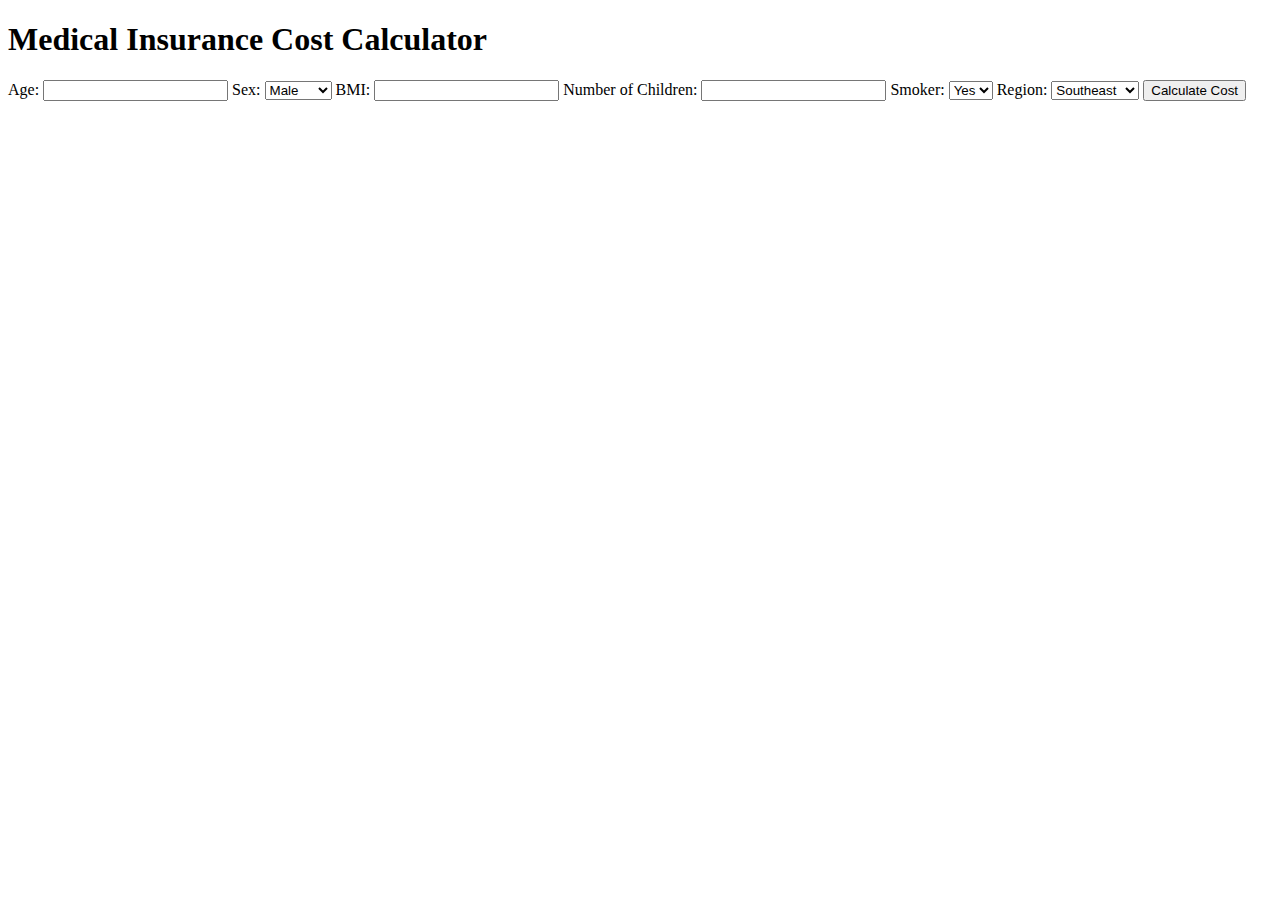
==== templates/index.html @ 2764f5c9 "First Commit" ====
<!DOCTYPE html>
<html lang="en">
<head>
    <meta charset="UTF-8">
    <meta http-equiv="X-UA-Compatible" content="IE=edge">
    <link rel="stylesheet" href="{{ url_for('static', filename='style.css') }}">
    <title>Medical Insurance Cost Calculator</title>
</head>
<body>
    <div class="container">
        <h1>Medical Insurance Cost Calculator</h1>
        <form action="/calculate" method="post">
            <label for="age">Age:</label>
            <input type="number" id="age" name="age" required>

            <label for="sex">Sex:</label>
            <select id="sex" name="sex" required>
                <option value="male">Male</option>
                <option value="female">Female</option>
            </select>

            <label for="bmi">BMI:</label>
            <input type="number" step="0.01" id="bmi" name="bmi" required>

            <label for="children">Number of Children:</label>
            <input type="number" id="children" name="children" required>

            <label for="smoker">Smoker:</label>
            <select id="smoker" name="smoker" required>
                <option value="yes">Yes</option>
                <option value="no">No</option>
               </select>
       
               <label for="region">Region:</label>
               <select id="region" name="region" required>
                <option value="southeast">Southeast</option>
                <option value="southwest">Southwest</option>
                <option value="northeast">Northheast</option>
                <option value="northwest">Northwest</option>
               </select>
       

       
               <button type="submit">Calculate Cost</button>
           </form>
       </div>
</body>
</html>
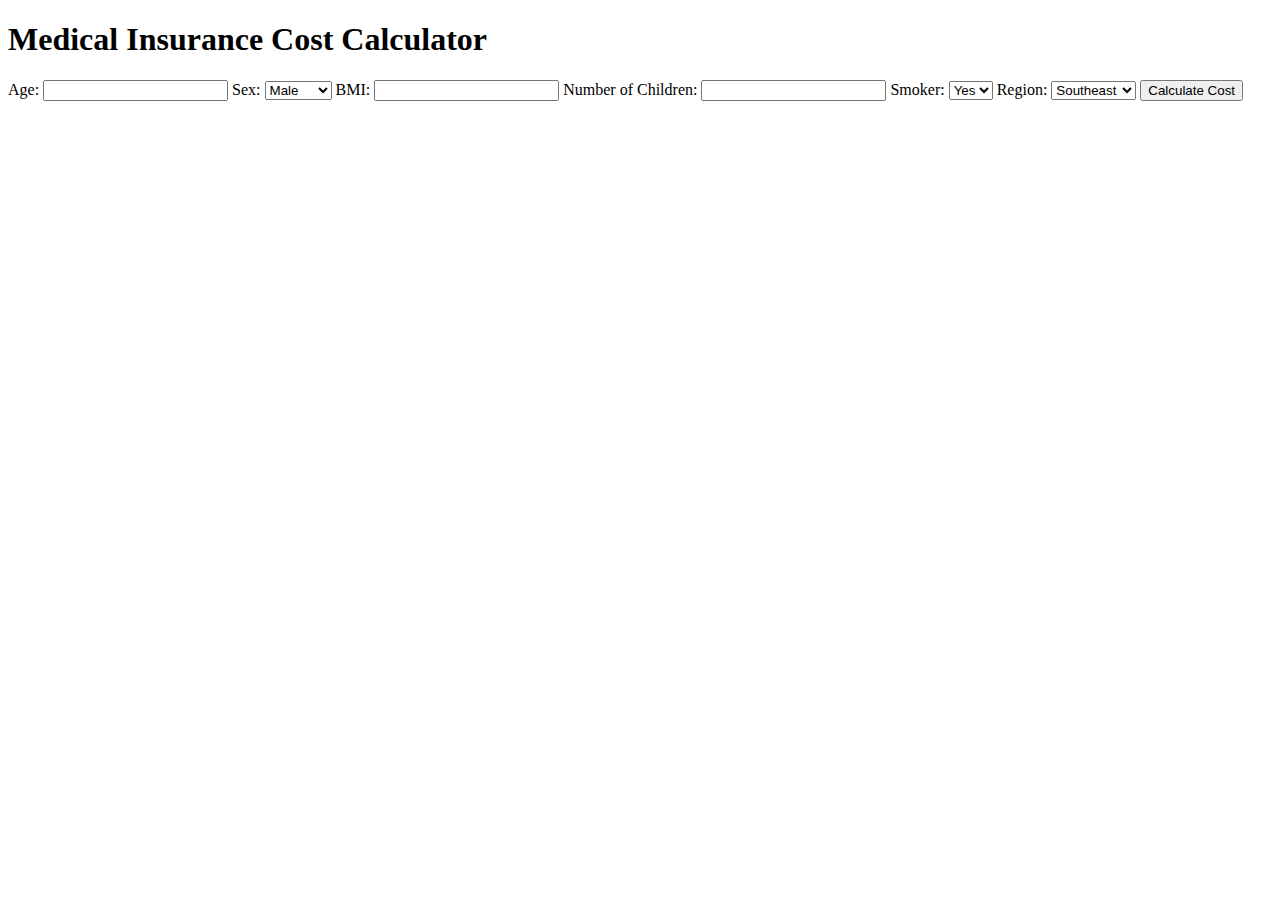
==== commit fdeaf1b9: "Done" ====
--- a/templates/index.html
+++ b/templates/index.html
@@ -35,7 +35,7 @@
                <select id="region" name="region" required>
                 <option value="southeast">Southeast</option>
                 <option value="southwest">Southwest</option>
-                <option value="northeast">Northheast</option>
+                <option value="northeast">Northeast</option>
                 <option value="northwest">Northwest</option>
                </select>
        
